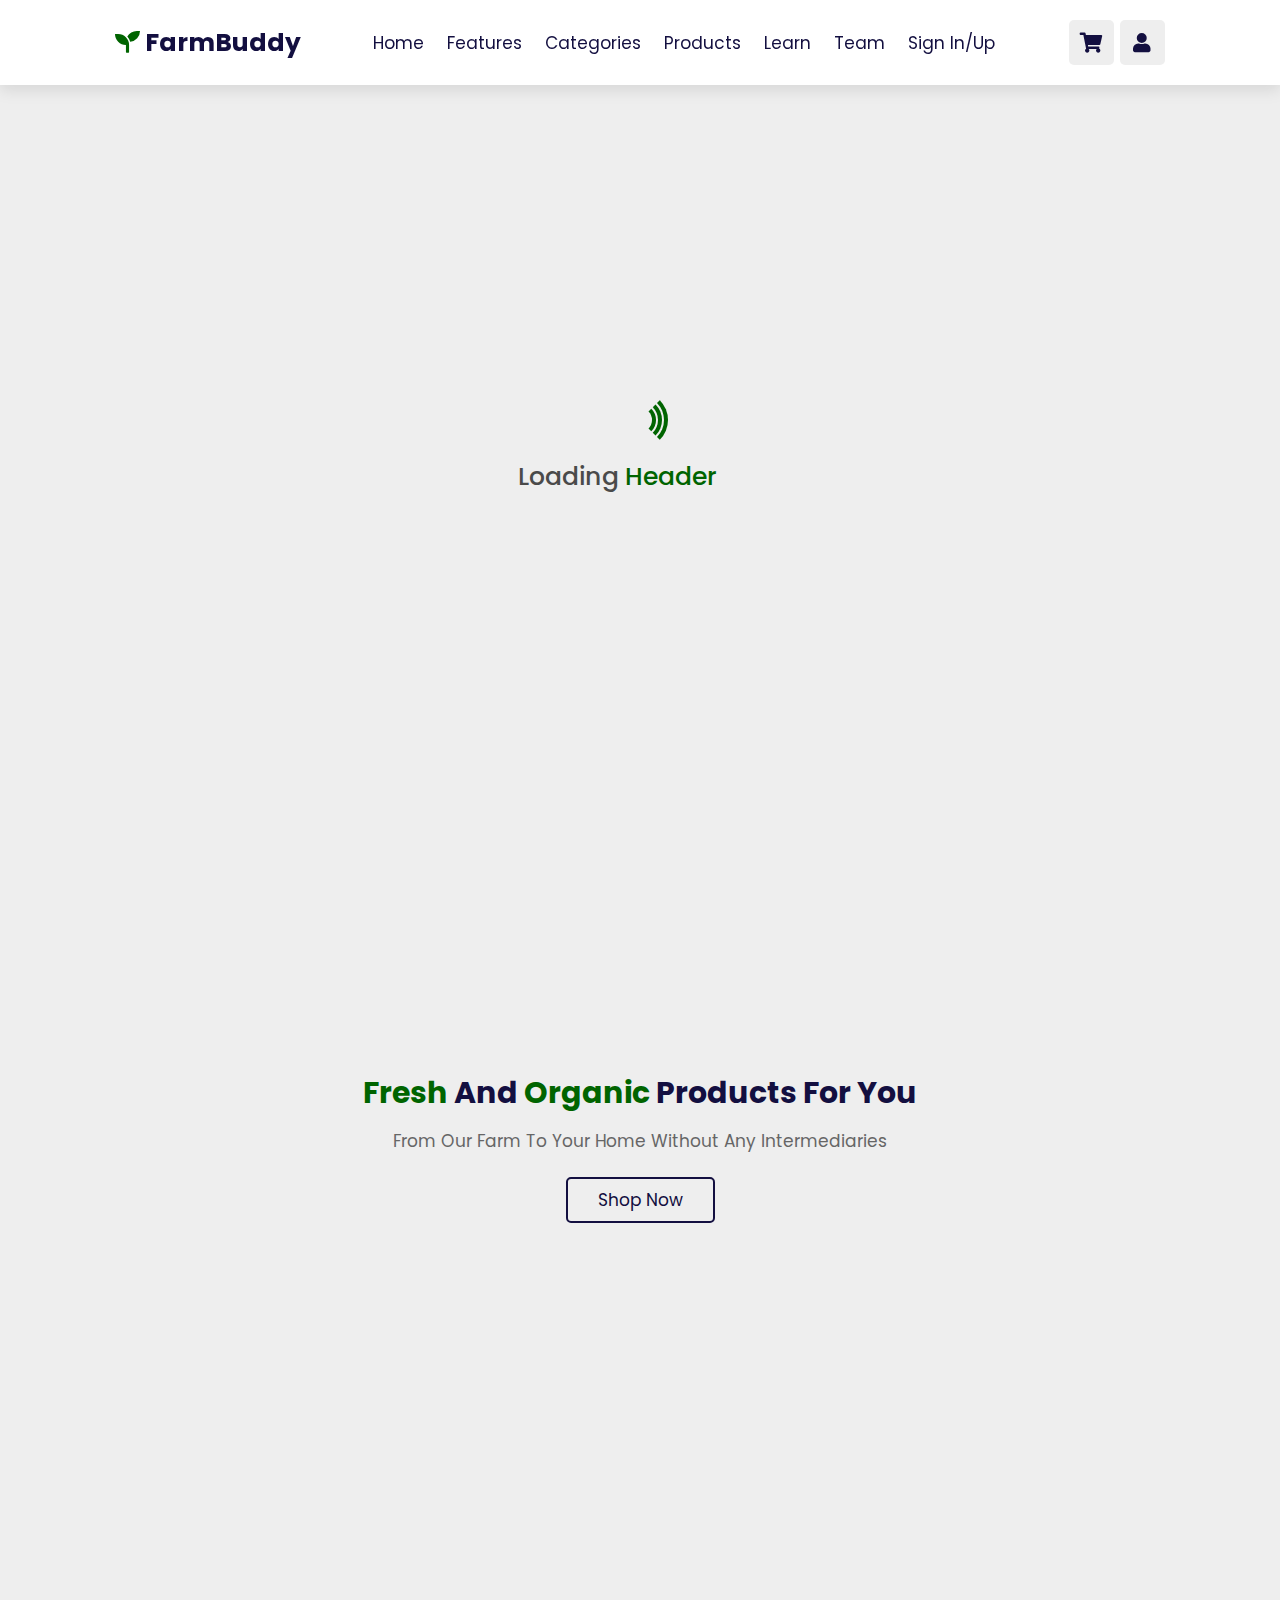
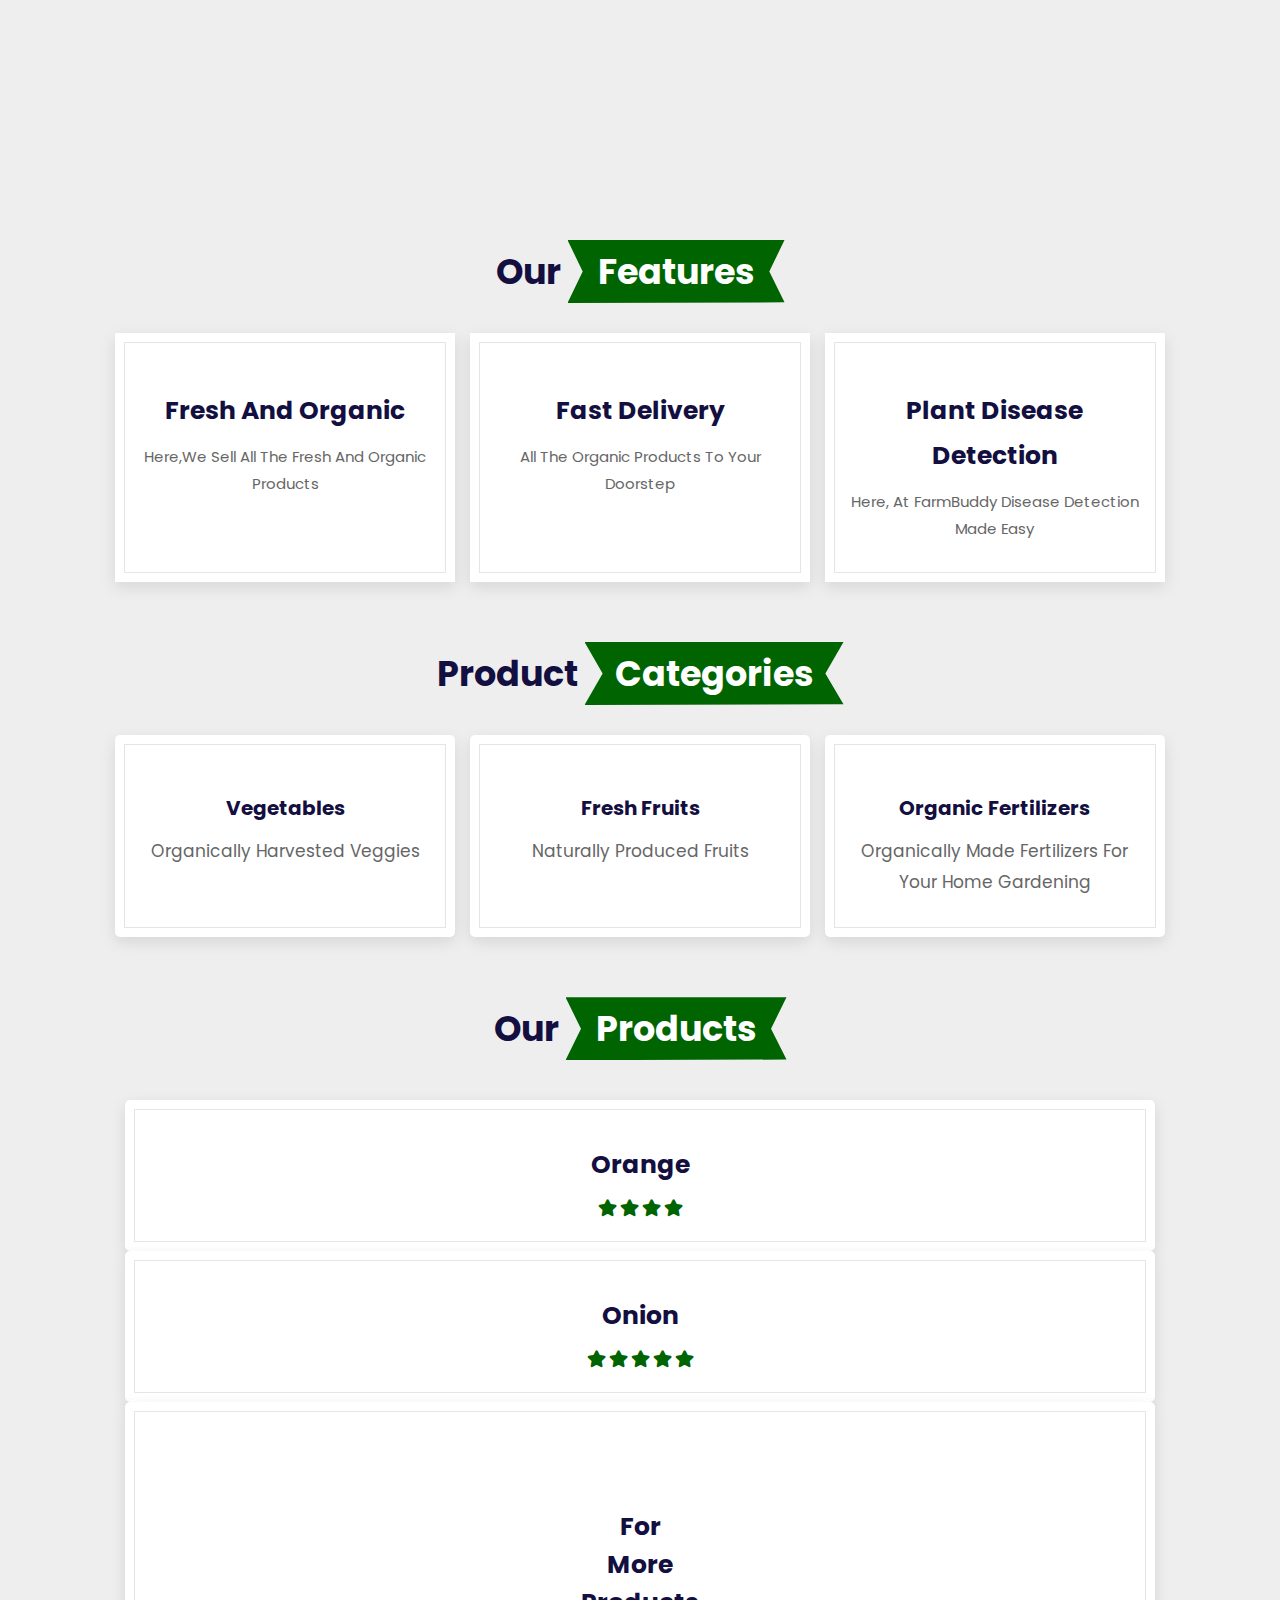
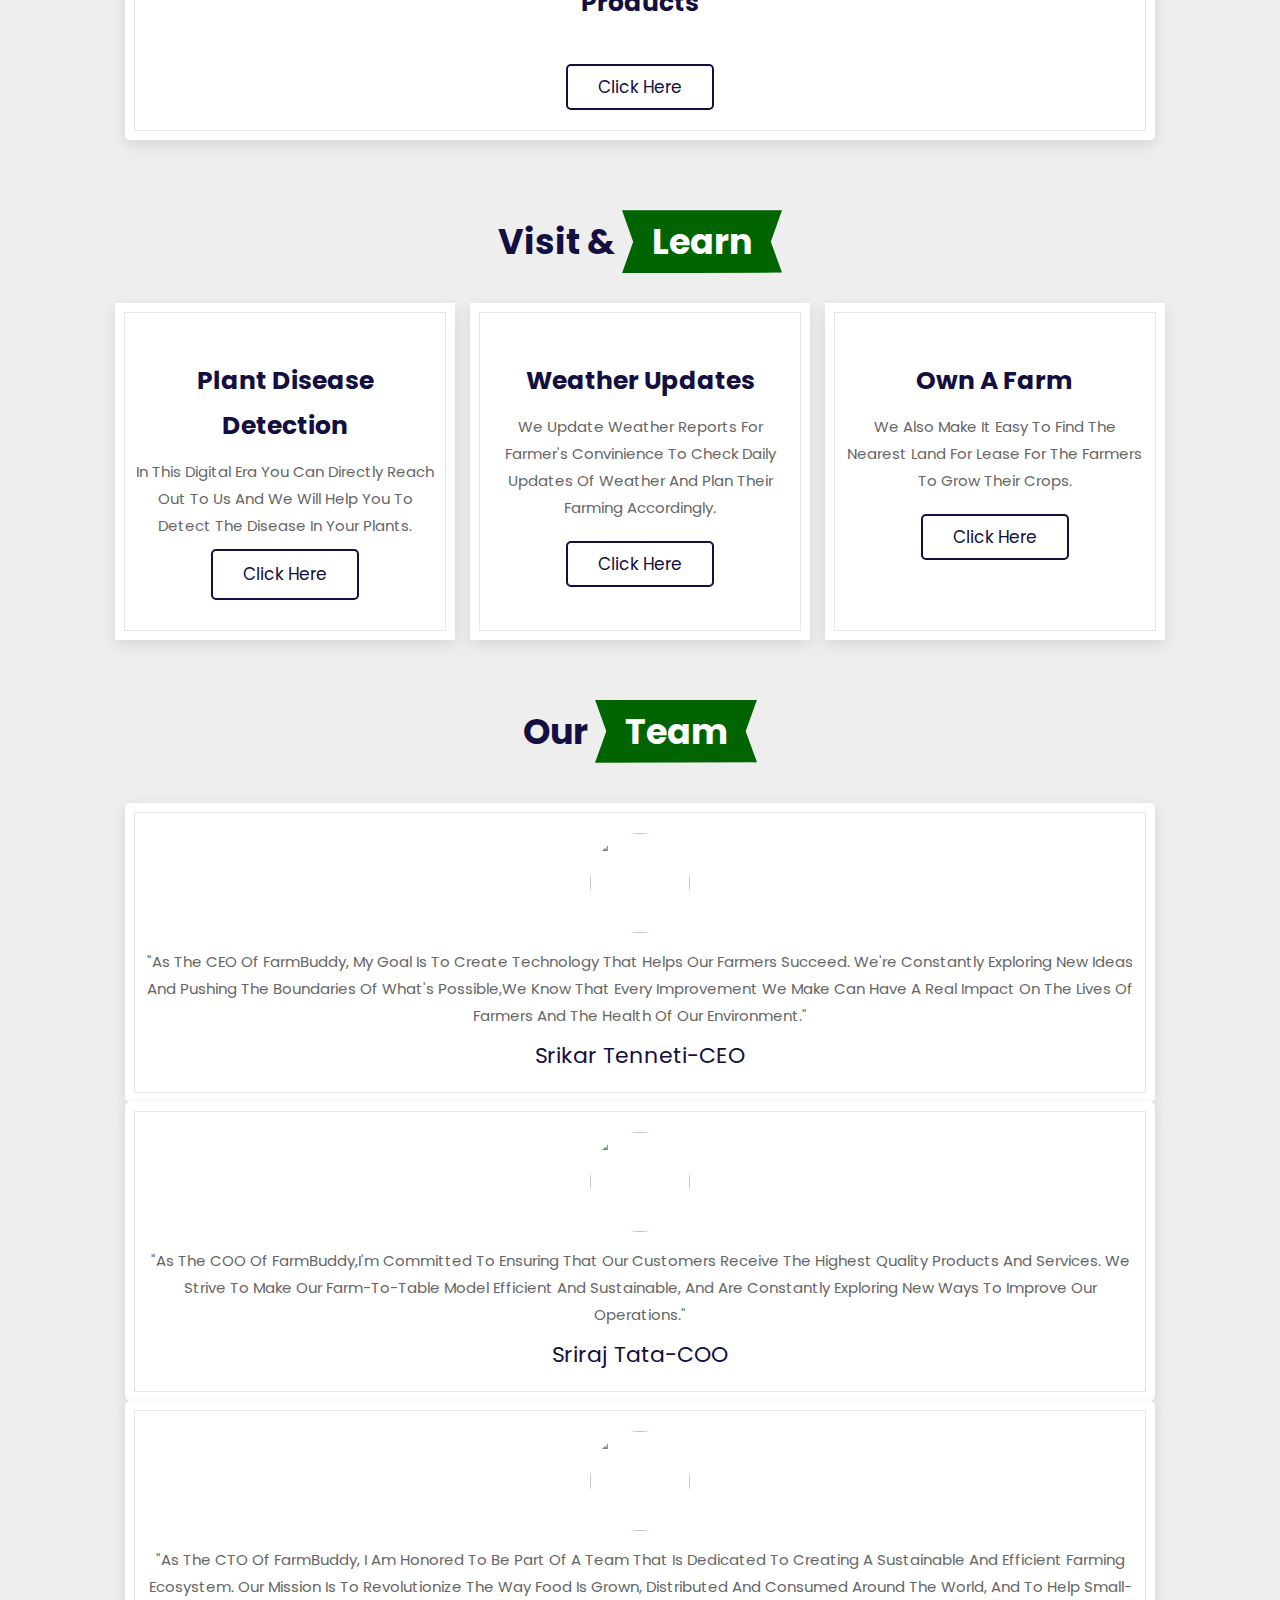
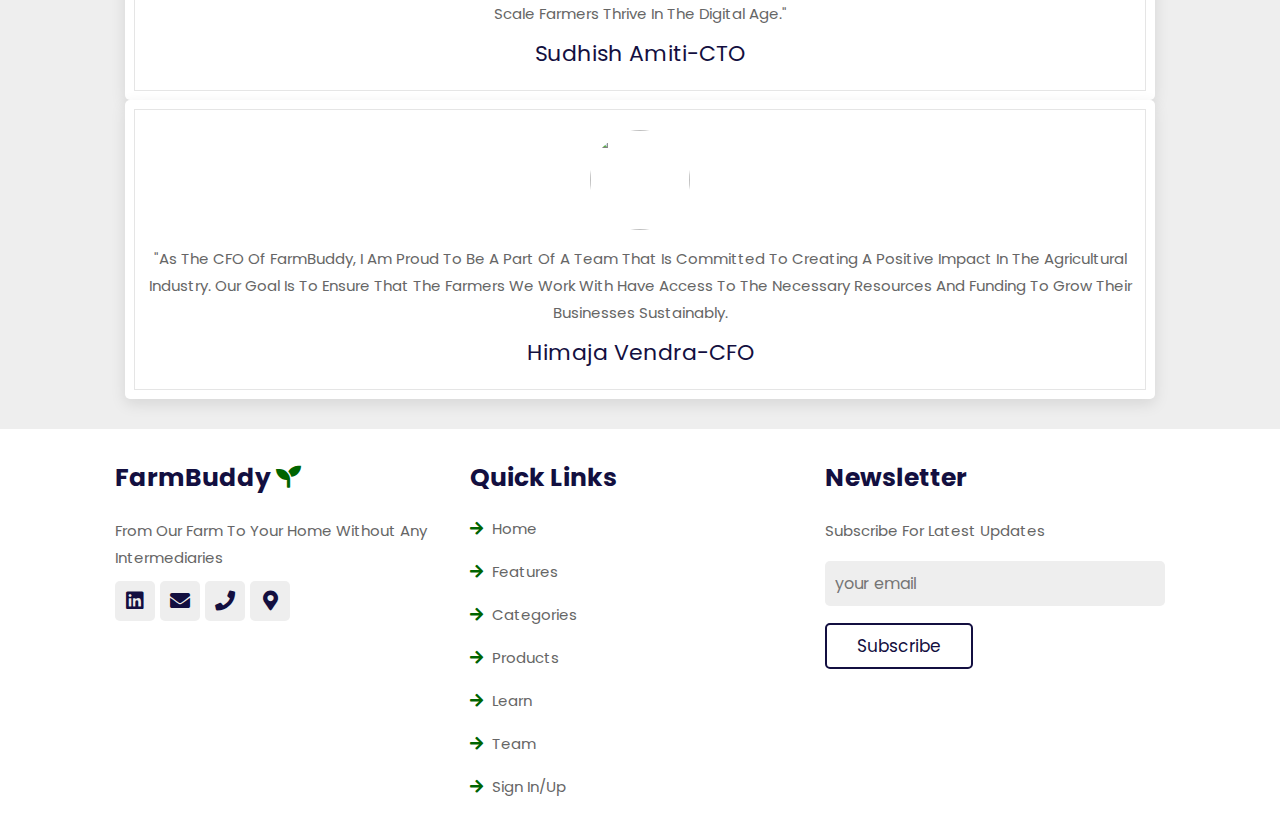
==== index.html @ 51614963 "Done with the folder and some minimal UI changes" ====
<!DOCTYPE html>
<html lang="en">
  <head>
    <meta charset="UTF-8" />
    <meta http-equiv="X-UA-Compatible" content="IE=edge" />
    <meta name="viewport" content="width=device-width, initial-scale=1.0" />
    <title>FarmBuddy</title>

    <link
      rel="stylesheet"
      href="https://unpkg.com/swiper@7/swiper-bundle.min.css"
    />

    <!-- font awesome cdn link  -->
    <link
      rel="stylesheet"
      href="https://cdnjs.cloudflare.com/ajax/libs/font-awesome/5.15.4/css/all.min.css"
    />

    <!-- custom css file link  -->
    <link rel="stylesheet" href="./Styles/style.css" />
  </head>
  <body>
    <!-- header section starts  -->
    <div class="spinnerContainer">
      <div class="spinner"></div>
      <div class="loader">
        <p>loading</p>
        <div class="words">
          <span class="word">header</span>
          <span class="word">images</span>
          <span class="word">products</span>
          <span class="word">features</span>
          <span class="word">categories</span>
        </div>
      </div>
    </div>
    <header class="header">
      <a href="#" class="logo"> <i class="fas fa-seedling"></i> FarmBuddy </a>

      <nav class="navbar">
        <a href="#home">home</a>
        <a href="#features">features</a>
        <a href="#categories">categories</a>
        <a href="#products">products</a>
        <a href="#learn">Learn</a>
        <a href="#about">Team</a>
        <a class="sin" href="./signup.html">Sign in/up</a>
      </nav>

      <div class="icons">
        <div class="fas fa-bars" id="menu-btn"></div>
        <div class="fas fa-search" style="display: none" id="search-btn"></div>
        <div class="fas fa-shopping-cart" id="cart-btn"></div>
        <div class="fas fa-user" id="login-btn"></div>
      </div>
    </header>

    <!-- header section ends -->

    <!-- home section starts  -->
    <div id="lod">
      <section class="home" id="home">
        <div class="content">
          <h3><span>fresh</span> and <span>organic</span> products for you</h3>
          <p>From our Farm to your Home without any intermediaries</p>
          <a href="#products" class="btn">shop now</a>
        </div>
      </section>

      <!-- home section ends -->

      <!-- features section starts  -->

      <section class="features" id="features">
        <h1 class="heading">our <span>features</span></h1>

        <div class="box-container">
          <div class="box">
            <img
              src="https://images.unsplash.com/photo-1461354464878-ad92f492a5a0?ixlib=rb-4.0.3&ixid=MnwxMjA3fDB8MHxwaG90by1wYWdlfHx8fGVufDB8fHx8&auto=format&fit=crop&w=1170&q=80"
              alt=""
            />
            <h3>fresh and organic</h3>
            <p>Here,we sell all the fresh and organic products</p>
          </div>

          <div class="box">
            <img
              src="https://images.unsplash.com/photo-1595246140625-573b715d11dc?ixlib=rb-4.0.3&ixid=MnwxMjA3fDB8MHxwaG90by1wYWdlfHx8fGVufDB8fHx8&auto=format&fit=crop&w=1170&q=80"
              alt=""
            />
            <h3>fast delivery</h3>
            <p>All the organic products to your doorstep</p>
          </div>
          <div class="box">
            <img
              src="https://www.ischool.berkeley.edu/sites/default/files/styles/fullscreen/public/sproject_teaser_image/reversed.jpg?itok=ShdqgpJr"
              alt=""
            />
            <h3>Plant Disease Detection</h3>
            <p>here, at farmBuddy disease detection made easy</p>
          </div>
        </div>
      </section>

      <!-- features section ends -->

      <!-- categories section starts  -->

      <section class="categories" id="categories">
        <h1 class="heading">product <span>categories</span></h1>

        <div class="box-container">
          <div class="box">
            <img
              src="https://plus.unsplash.com/premium_photo-1663926032113-cc8eee2268e1?ixlib=rb-4.0.3&ixid=M3wxMjA3fDB8MHxzZWFyY2h8MTN8fG9yZ2FuaWMlMjB2ZWdnaWVzfGVufDB8fDB8fHww&auto=format&fit=crop&w=500&q=60"
              alt=""
            />
            <h3>vegetables</h3>
            <p>organically harvested veggies</p>
          </div>

          <div class="box">
            <img
              src="https://images.unsplash.com/photo-1498579397066-22750a3cb424?ixlib=rb-4.0.3&ixid=M3wxMjA3fDB8MHxzZWFyY2h8OHx8ZnJlc2glMjBmcnVpdHN8ZW58MHx8MHx8fDA%3D&auto=format&fit=crop&w=500&q=60"
              alt=""
            />
            <h3>fresh fruits</h3>
            <p>naturally produced fruits</p>
          </div>

          <div class="box">
            <img
              src="https://images.pexels.com/photos/4207908/pexels-photo-4207908.jpeg?auto=compress&cs=tinysrgb&w=1260&h=750&dpr=1"
              alt=""
            />
            <h3>Organic Fertilizers</h3>
            <p>Organically made Fertilizers for your home gardening</p>
          </div>
        </div>
      </section>

      <!-- categories section ends -->

      <!-- products section starts  -->

      <section class="products" id="products">
        <h1 class="heading">our <span>products</span></h1>

        <div class="swiper product-slider">
          <div class="swiper-wrapper">
            <div class="swiper-slide box">
              <img
                src="https://plus.unsplash.com/premium_photo-1664114727339-a710cdbc5455?ixlib=rb-4.0.3&ixid=M3wxMjA3fDB8MHxzZWFyY2h8MXx8ZmFybXN8ZW58MHx8MHx8fDA%3D&auto=format&fit=crop&w=600&q=60"
                alt=""
              />
              <h3>orange</h3>
              <div class="price"></div>
              <div class="stars">
                <i class="fas fa-star"></i>
                <i class="fas fa-star"></i>
                <i class="fas fa-star"></i>
                <i class="fas fa-star"></i>
              </div>
            </div>

            <div class="swiper-slide box">
              <img
                src="https://images.unsplash.com/photo-1587049633312-d628ae50a8ae?ixlib=rb-4.0.3&ixid=M3wxMjA3fDB8MHxzZWFyY2h8Mnx8b25pb258ZW58MHx8MHx8fDA%3D&auto=format&fit=crop&w=600&q=60"
                alt=""
              />
              <h3>onion</h3>
              <div class="price"></div>
              <div class="stars">
                <i class="fas fa-star"></i>
                <i class="fas fa-star"></i>
                <i class="fas fa-star"></i>
                <i class="fas fa-star"></i>
                <i class="fas fa-star"></i>
              </div>
            </div>

            <div class="swiper-slide box">
              <h3 font-size="20">
                <br />
                <br />for<br />
                more<br /> products
              </h3>
              <br />
              <br />

              <a href="./Cart" class="btn btn-cart-down">click here</a>
            </div>
          </div>
        </div>
      </section>

      <!-- products section ends -->

      <!--learn section starts-->
      <section class="learn" id="learn">
        <h1 class="heading">Visit & <span>Learn</span></h1>

        <div class="box-container">
          <div class="box">
            <img
              src="https://www.ischool.berkeley.edu/sites/default/files/styles/fullscreen/public/sproject_teaser_image/reversed.jpg?itok=ShdqgpJr"
              alt=""
            />
            <h3>Plant Disease Detection</h3>
            <p>
              In this digital era you can directly reach out to us and we will
              help you to detect the disease in your plants.<br />
              <a href="./Plants" class="btn">Click Here</a>
            </p>
          </div>

          <div class="box">
            <img
              src="https://images.unsplash.com/photo-1592210454359-9043f067919b?ixlib=rb-4.0.3&ixid=MnwxMjA3fDB8MHxwaG90by1wYWdlfHx8fGVufDB8fHx8&auto=format&fit=crop&w=1170&q=80"
              alt=""
            />
            <h3>Weather updates</h3>
            <p>
              we update weather reports for farmer's convinience to check daily
              updates of weather and plan their farming accordingly.
            </p>
            <a href="./Weather" class="btn">Click Here</a>
          </div>

          <div class="box">
            <img
              src="https://images.unsplash.com/photo-1515524042669-de726ea3283d?ixlib=rb-4.0.3&ixid=M3wxMjA3fDB8MHxwaG90by1wYWdlfHx8fGVufDB8fHx8fA%3D%3D&auto=format&fit=crop&w=2125&q=80"
              alt=""
            />
            <h3>Own a Farm</h3>
            <p>
              we also make it easy to find the nearest land for lease for the
              farmers to grow their crops.<br />
            </p>
            <a href="./Map" class="btn">Click Here</a>
          </div>
        </div>
      </section>
      <!--learn section ends-->

      <!-- about section starts  -->

      <section class="about" id="about">
        <h1 class="heading">Our <span>Team</span></h1>

        <div class="swiper about-slider">
          <div class="swiper-wrapper">
            <div class="swiper-slide box">
              <img
                src="https://raw.githubusercontent.com/STRIDER1512/FarmBuddy/main/FarmBuddy/images/Srikar%20Tenneti.jpg"
                alt=""
              />
              <p>
                "As the CEO of FarmBuddy, my goal is to create technology that
                helps our farmers succeed. We're constantly exploring new ideas
                and pushing the boundaries of what's possible,we know that every
                improvement we make can have a real impact on the lives of
                farmers and the health of our environment."
              </p>
              <a href="https://www.linkedin.com/in/srikar-tenneti-849522235/"
                >Srikar Tenneti-CEO</a
              >
            </div>

            <div class="swiper-slide box">
              <img
                src="https://raw.githubusercontent.com/STRIDER1512/FarmBuddy/main/FarmBuddy/images/sriraj%20tata.jpeg"
                alt=""
              />
              <p>
                "As the COO of FarmBuddy,I'm committed to ensuring that our
                customers receive the highest quality products and services. We
                strive to make our farm-to-table model efficient and
                sustainable, and are constantly exploring new ways to improve
                our operations."
              </p>
              <a href="https://www.linkedin.com/in/sriraj-tata-0499b7228/"
                >Sriraj Tata-COO</a
              >
            </div>

            <div class="swiper-slide box">
              <img
                src="https://raw.githubusercontent.com/STRIDER1512/FarmBuddy/main/FarmBuddy/images/sudhish.jpg"
                alt=""
              />
              <p>
                "As the CTO of FarmBuddy, I am honored to be part of a team that
                is dedicated to creating a sustainable and efficient farming
                ecosystem. Our mission is to revolutionize the way food is
                grown, distributed and consumed around the world, and to help
                small-scale farmers thrive in the digital age."
              </p>
              <a href="https://www.linkedin.com/in/sudhish-amiti-491805224/"
                >Sudhish Amiti-CTO</a
              >
            </div>

            <div class="swiper-slide box">
              <img
                src="https://raw.githubusercontent.com/STRIDER1512/FarmBuddy/main/FarmBuddy/images/himaja.jpg"
                alt=""
              />
              <p>
                "As the CFO of FarmBuddy, I am proud to be a part of a team that
                is committed to creating a positive impact in the agricultural
                industry. Our goal is to ensure that the farmers we work with
                have access to the necessary resources and funding to grow their
                businesses sustainably.
              </p>
              <a href="https://www.linkedin.com/in/himaja-vendra-48581324b/"
                >Himaja Vendra-CFO</a
              >
            </div>
          </div>
        </div>
      </section>

      <!-- about section ends -->

      <!-- footer section starts  -->

      <section class="footer">
        <div class="box-container">
          <div class="box">
            <h3>FarmBuddy <i class="fas fa-seedling"></i></h3>
            <p>From our farm to your home without any intermediaries</p>
            <div class="share">
              <a
                href="https://github.com/STRIDER1512/FarmBuddy"
                class="fab fab fa-linkedin"
              ></a>
              <a
                href="mailto: farmbuddy2023@gmail.com"
                class="fas fa-envelope"
              ></a>
              <a href="#" class="fas fa-phone"></a>
              <a
                href="https://goo.gl/maps/ohjevE4orfM8WPbJ6"
                class="fas fa-map-marker-alt"
              ></a>
              <div>
                <iframe
                  src="https://www.google.com/maps/embed?pb=!1m18!1m12!1m3!1d1896.16918784813!2d83.41972423862734!3d18.102158695728058!2m3!1f0!2f0!3f0!3m2!1i1024!2i768!4f13.1!3m3!1m2!1s0x3a3be54aa8834377%3A0xc844be10c2ca754c!2sOm%20Shakti%20Towers!5e0!3m2!1sen!2sin!4v1681492065885!5m2!1sen!2sin"
                  width="300"
                  height="150"
                  style="border: 0"
                  allowfullscreen=""
                  loading="lazy"
                  referrerpolicy="no-referrer-when-downgrade"
                ></iframe>
              </div>
            </div>
          </div>

          <div class="box">
            <h3>quick links</h3>
            <a href="#home" class="links">
              <i class="fas fa-arrow-right"></i> home
            </a>
            <a href="#features" class="links">
              <i class="fas fa-arrow-right"></i> features
            </a>
            <a href="#categories" class="links">
              <i class="fas fa-arrow-right"></i> categories
            </a>
            <a href="./Cart" class="links">
              <i class="fas fa-arrow-right"></i> products
            </a>
            <a href="#learn" class="links">
              <i class="fas fa-arrow-right"></i> Learn
            </a>
            <a href="#about" class="links">
              <i class="fas fa-arrow-right"></i> Team
            </a>
            <a href="./Sign-up" class="links sig">
              <i class="fas fa-arrow-right"></i> Sign in/up
            </a>
          </div>

          <div class="box">
            <h3>newsletter</h3>
            <p>subscribe for latest updates</p>
            <input type="email" placeholder="your email" class="email ema" />
            <input type="submit" value="subscribe" class="btn sub" />
            <img src="https://images.unsplash.com/photo-1525011268546-bf3f9b007f6a?ixlib=rb-4.0.3&ixid=M3wxMjA3fDB8MHxzZWFyY2h8Mnx8cmlnaHQlMjBtYXJrfGVufDB8fDB8fHww&auto=format&fit=crop&w=500&q=60" class="payment-img" alt="" />
          </div>
        </div>
      </section>
    </div>
    <iframe
      width="560"
      height="315"
      style="display: none"
      src="https://www.youtube.com/embed/hdI2bqOjy3c"
      title="YouTube video player"
      frameborder="0"
      allow="accelerometer; autoplay; clipboard-write; encrypted-media; gyroscope; picture-in-picture; web-share"
      allowfullscreen
    ></iframe>
    <iframe
      width="560"
      height="315"
      style="display: none"
      src="https://www.youtube.com/embed/hdI2bqOjy3c"
      title="YouTube video player"
      frameborder="0"
      allow="accelerometer; autoplay; clipboard-write; encrypted-media; gyroscope; picture-in-picture; web-share"
      allowfullscreen
    ></iframe>
    <!-- <iframe width="560" height="315" style="display: none;" src="https://www.youtube.com/embed/hdI2bqOjy3c" title="YouTube video player" frameborder="0" allow="accelerometer; autoplay; clipboard-write; encrypted-media; gyroscope; picture-in-picture; web-share" allowfullscreen></iframe>
  <iframe width="560" height="315" style="display: none;" src="https://www.youtube.com/embed/hdI2bqOjy3c" title="YouTube video player" frameborder="0" allow="accelerometer; autoplay; clipboard-write; encrypted-media; gyroscope; picture-in-picture; web-share" allowfullscreen></iframe>
  <iframe width="560" height="315" style="display: none;" src="https://www.youtube.com/embed/hdI2bqOjy3c" title="YouTube video player" frameborder="0" allow="accelerometer; autoplay; clipboard-write; encrypted-media; gyroscope; picture-in-picture; web-share" allowfullscreen></iframe> -->

    <!-- footer section ends -->

    <script src="https://unpkg.com/swiper@7/swiper-bundle.min.js"></script>

    <script type="module">
      import { initializeApp } from "https://www.gstatic.com/firebasejs/9.19.1/firebase-app.js";
      import {
        getAuth,
        createUserWithEmailAndPassword,
        signInWithEmailAndPassword,
      } from "https://www.gstatic.com/firebasejs/9.19.1/firebase-auth.js";
      import {
        getDatabase,
        ref,
        get,
        set,
        child,
        update,
        remove,
      } from "https://www.gstatic.com/firebasejs/9.19.1/firebase-database.js";

      const firebaseConfig = {
        apiKey: "AIzaSyAYWp1h1C2AALmc39b6cqwv6GSqlWQrR1c",
        authDomain: "farmbuddy-106.firebaseapp.com",
        databaseURL:
          "https://farmbuddy-106-default-rtdb.asia-southeast1.firebasedatabase.app",
        projectId: "farmbuddy-106",
        storageBucket: "farmbuddy-106.appspot.com",
        messagingSenderId: "246405477593",
        appId: "1:246405477593:web:76c615bf7f242294317ac8",
      };
      // Initialize Firebase
      const app = initializeApp(firebaseConfig);
      const db = getDatabase();

      function GetData() {
        const dbref = ref(db);

        get(child(dbref, "people/" + "Name")).then((snapshot) => {
          if (snapshot.exists()) {
            //console.log(snapshot.val().status);
            //console.log(snapshot.val().Name);
            if (snapshot.val().status === "true") {
              document.querySelector(".sin").style.display = "none";
              document.querySelector("#login-btn").style.display = "visible";
              document
                .querySelector(".btn-cart-down")
                .addEventListener("click", () => {
                  window.location.href = "./Cart/index.html";
                });
            } else {
              document.querySelector("#login-btn").style.display = "none";

              document
                .querySelector("#cart-btn")
                .addEventListener("click", () => {
                  window.location.href = "./Sign-up/index.html";
                });
              document
                .querySelector(".btn-cart-down")
                .addEventListener("click", () => {
                  window.location.href = "./Sign-up/index.html";
                });
            }
          } else {
            alert("error");
          }
        });
      }

      GetData();
      // Get the cart button element
      var cartBtn = document.getElementById("cart-btn");

      // Add click event listener
      cartBtn.addEventListener("click", function () {
        // Redirect to the sample page URL
        window.location.href = "./Cart/index.html";
      });

      const profile = document.getElementById("login-btn");
      profile.addEventListener("click", function () {
        window.location.href = "./Profile/index.html";
      });
    </script>

    <!-- custom js file link  -->
    <script src="./Scripts/script.js"></script>
    <script src="https://www.gstatic.com/dialogflow-console/fast/messenger/bootstrap.js?v=1%22%3E"></script>
    <df-messenger
      intent="WELCOME"
      chat-title="FarmBuddy"
      agent-id="e1f83922-37a6-488b-9c06-b8cc656319b3"
      language-code="en"
    ></df-messenger>
  </body>
</html>
---- Styles/style.css ----
@import url('https://fonts.googleapis.com/css2?family=Poppins:wght@100;300;400;500;600&display=swap');

:root{
    --green:#006400;
    --black:#130f40;
    --light-color:#666;
    --box-shadow:0 .5rem 1.5rem rgba(0,0,0,.1);
    --border:.2rem solid rgba(0,0,0,.1);
    --outline:.1rem solid rgba(0,0,0,.1);
    --outline-hover:.2rem solid var(--black);
}

*{
    font-family: 'Poppins', sans-serif;
    margin:0; padding:0;
    box-sizing: border-box;
    outline: none; border:none;
    text-decoration: none;
    text-transform: capitalize;
    transition: all .2s linear;
}

html{
    font-size: 62.5%;
    overflow-x: hidden;
    scroll-behavior: smooth;
    scroll-padding-top: 7rem;
}

body{
    background:#eee;
}

section{
    padding:2rem 9%;
}

.heading{
    text-align: center;
    padding:2rem 0;
    padding-bottom: 3rem;
    font-size: 3.5rem;
    color:var(--black);
}

.heading span{
    background: var(--green);
    color:#fff;
    display: inline-block;
    padding:.5rem 3rem;
    clip-path: polygon(100% 0, 93% 50%, 100% 99%, 0% 100%, 7% 50%, 0% 0%);
}

.btn{
    margin-top: 1rem;
    display: inline-block;
    padding:.8rem 3rem;
    font-size: 1.7rem;
    border-radius: .5rem;
    border:.2rem solid var(--black);
    color:var(--black);
    cursor: pointer;
    background: none;
}

.btn:hover{
    background: var(--green);
    color:#fff;
}

.header{
    position: fixed;
    top:0; left:0; right: 0;
    z-index: 1000;
    display: flex;
    align-items: center;
    justify-content: space-between;
    padding:2rem 9%;
    background: #fff;
    box-shadow: var(--box-shadow);
}

.header .logo{
    font-size: 2.5rem;
    font-weight: bolder;
    color:var(--black);
}

.header .logo i{
    color:var(--green);
}

.header .navbar a{
    font-size: 1.7rem;
    margin:0 1rem;
    color:var(--black);
}

.header .navbar a:hover{
    color:var(--green);
}

.header .icons div{
    height: 4.5rem;
    width: 4.5rem;
    line-height: 4.5rem;
    border-radius: .5rem;
    background: #eee;
    color:var(--black);
    font-size: 2rem;
    margin-left: .3rem;
    cursor: pointer;
    text-align: center;
}

.header .icons div:hover{
    background: var(--green);
    color:#fff;
}

#menu-btn{
    display: none;
}

.header .search-form{
    position: absolute;
    top:110%; right:-110%;
    width: 50rem;
    height:5rem;
    background: #fff;
    border-radius: .5rem;
    overflow: hidden;
    display: flex;
    align-items: center;
    box-shadow: var(--box-shadow);
}

.header .search-form.active{
    right:2rem;
    transition: .4s linear;
}

.header .search-form input{
    height:100%;
    width:100%;
    background: none;
    text-transform: none;
    font-size: 1.6rem;
    color:var(--black);
    padding:0 1.5rem;
}

.header .search-form label{
    font-size: 2.2rem;
    padding-right: 1.5rem;
    color:var(--black);
    cursor: pointer;
}

.header .search-form label:hover{
    color:var(--green);
}

.header .shopping-cart{
    position: absolute;
    top:110%; right:-110%;
    padding:1rem;
    border-radius: .5rem;
    box-shadow: var(--box-shadow);
    width:35rem;
    background: #fff;
}

.header .shopping-cart.active{
    right:2rem;
    transition: .4s linear;
}

.header .shopping-cart .box{
    display: flex;
    align-items: center;
    gap:1rem;
    position: relative;
    margin:1rem 0;
}

.header .shopping-cart .box img{
    height:10rem;
}

.header .shopping-cart .box .fa-trash{
    font-size: 2rem;
    position: absolute;
    top:50%; right:2rem;
    cursor: pointer;
    color:var(--light-color);
    transform: translateY(-50%);
}

.header .shopping-cart .box .fa-trash:hover{
    color:var(--green);
}

.header .shopping-cart .box .content h3{
    color:var(--black);
    font-size: 1.7rem;
    padding-bottom: 1rem;
}

.header .shopping-cart .box .content span{
    color:var(--light-color);
    font-size: 1.6rem;
}

.header .shopping-cart .box .content .quantity{
    padding-left: 1rem;
}

.header .shopping-cart .total{
    font-size: 2.5rem;
    padding:1rem 0;
    text-align: center;
    color:var(--black);
}

.header .shopping-cart .btn{
    display: block;
    text-align: center;
    margin:1rem;
}


.home{
    display: flex;
    align-items: start;
    justify-content: center;
    background: url(https://images.unsplash.com/photo-1610576375407-23f9a9455daa?ixlib=rb-4.0.3&ixid=MnwxMjA3fDB8MHxwaG90by1wYWdlfHx8fGVufDB8fHx8&auto=format&fit=crop&w=1171&q=80) no-repeat;
    background-position: center;
    background-size: cover;
    padding-top: 17rem;
    padding-bottom: 10rem;
    height: 100vh;
}

.home .content{
    text-align: center;
    width:60rem;
}

.home .content h3{
    color:var(--black);
    font-size: 3rem;
}

.home .content h3 span{
    color:var(--green);
}

.home .content p{
    color:var(--light-color);
    font-size: 1.7rem;
    padding:1rem 0;
    line-height: 1.8;
}

.features .box-container{
    display: grid;
    grid-template-columns: repeat(auto-fit, minmax(30rem, 1fr));
    gap:1.5rem;
}

.features .box-container .box{
    padding:3rem 2rem;
    background: #fff;
    outline: var(--outline);
    outline-offset: -1rem;
    text-align: center;
    box-shadow: var(--box-shadow);
}

.features .box-container .box:hover{
    outline: var(--outline-hover);
    outline-offset: 0rem;
}

.features .box-container .box img{
    margin:1rem 0;
    height: 15rem;
}

.features .box-container .box h3{
    font-size: 2.5rem;
    line-height: 1.8;
    color:var(--black);
}

.features .box-container .box p{
    font-size: 1.5rem;
    line-height: 1.8;
    color:var(--light-color);
    padding:1rem 0;
}

.products .product-slider{
    padding:1rem;
}

.products .product-slider:first-child{
    margin-bottom: 2rem;
}

.products .product-slider .box{
    background: #fff;
    border-radius: .5rem;
    text-align: center;
    padding:3rem 2rem;
    outline-offset: -1rem;
    outline: var(--outline);
    box-shadow: var(--box-shadow);
    transition: .2s linear;
}

.products .product-slider .box:hover{
    outline-offset: 0rem;
    outline: var(--outline-hover);
}

.products .product-slider .box img{
    height:20rem;
}

.products .product-slider .box h3{
    font-size: 2.5rem;
    color:var(--black);
}

.products .product-slider .box .price{
    font-size: 2rem;
    color:var(--light-color);
    padding:.5rem 0;
}

.products .product-slider .box .stars i{
    font-size: 1.7rem;
    color:var(--green);
    padding:.5rem 0;
}

.categories .box-container{
    display: grid;
    grid-template-columns: repeat(auto-fit, minmax(26rem, 1fr));
    gap:1.5rem;
}

.categories .box-container .box{
    padding:3rem 2rem;
    border-radius: .5rem;
    background:#fff;
    box-shadow: var(--box-shadow);
    outline:var(--outline);
    outline-offset: -1rem;
    text-align: center;
}

.categories .box-container .box:hover{
    outline:var(--outline-hover);
    outline-offset: 0rem;
}

.categories .box-container .box img{
    margin:1rem 0;
    height:15rem;
}

.categories .box-container .box h3{
   font-size: 2rem;
   color:var(--black);
   line-height: 1.8;
}

.categories .box-container .box p{
    font-size: 1.7rem;
    color:var(--light-color);
    line-height: 1.8;
    padding:1rem 0;
}

.learn .box-container{
    display: grid;
    grid-template-columns: repeat(auto-fit, minmax(30rem, 1fr));
    gap:1.5rem;
}

.learn .box-container .box{
    padding:3rem 2rem;
    background: #fff;
    outline: var(--outline);
    outline-offset: -1rem;
    text-align: center;
    box-shadow: var(--box-shadow);
}

.learn .box-container .box:hover{
    outline: var(--outline-hover);
    outline-offset: 0rem;
}

.learn .box-container .box img{
    margin:1rem 0;
    height: 15rem;
}

.learn .box-container .box h3{
    font-size: 2.5rem;
    line-height: 1.8;
    color:var(--black);
}

.learn .box-container .box p{
    font-size: 1.5rem;
    line-height: 1.8;
    color:var(--light-color);
    padding:1rem 0;
}



.about .about-slider{
    padding:1rem;
}

.about .about-slider .box{
    background: #fff;
    border-radius: .5rem;
    text-align: center;
    padding:3rem 2rem;
    outline-offset: -1rem;
    outline: var(--outline);
    box-shadow: var(--box-shadow);
    transition: .2s linear;
}

.about .about-slider .box:hover{
    outline:var(--outline-hover);
    outline-offset: 0rem;
}

.about .about-slider .box img{
    height:10rem;
    width:10rem;
    border-radius: 50%;
}

.about .about-slider .box p{
    padding:1rem 0;
    line-height: 1.8;
    color:var(--light-color);
    font-size: 1.5rem;
}

.about .about-slider .box a{
    padding-bottom: .5rem;
    color:var(--black);
    font-size: 2.2rem;
}

.about .about-slider .box .stars i{
    color:var(--green);
    font-size: 1.7rem;
}

.blogs .box-container{
    display: grid;
    grid-template-columns: repeat(auto-fit, minmax(30rem, 1fr));
    gap:1.5rem;
}

.blogs .box-container .box{
    overflow: hidden;
    border-radius: .5rem;
    box-shadow: var(--box-shadow);
    background:#fff;
}

.blogs .box-container .box img{
    height:25rem;
    width:100%;
    object-fit: cover;
}

.blogs .box-container .box .content{
    padding:2rem;
}

.blogs .box-container .box .content .icons{
    display: flex;
    align-items: center;
    justify-content: space-between;
    padding-bottom: 1.5rem;
    margin-bottom: 1rem;
    border-bottom: var(--border);
}

.blogs .box-container .box .content .icons a{
    color:var(--light-color);
    font-size: 1.5rem;
}

.blogs .box-container .box .content .icons a:hover{
    color:var(--black);
}

.blogs .box-container .box .content .icons a i{
    color:var(--green);
    padding-right: .5rem;
}

.blogs .box-container .box .content h3{
    line-height: 1.8;
    color:var(--black);
    font-size: 2.2rem;
    padding:.5rem 0;
}

.blogs .box-container .box .content p{
    line-height: 1.8;
    color:var(--light-color);
    font-size: 1.5rem;
    padding:.5rem 0;
}

.footer{
    background: #fff;
}

.footer .box-container{
    display: grid;
    grid-template-columns: repeat(auto-fit, minmax(25rem, 1fr));
    gap:1.5rem;
}

.footer .box-container .box h3{
    font-size: 2.5rem;
    color:var(--black);
    padding:1rem 0;
}

.footer .box-container .box h3 i{
    color:var(--green);
}

.footer .box-container .box .links{
    display: block;
    font-size: 1.5rem;
    color:var(--light-color);
    padding:1rem 0;
}

.footer .box-container .box .links i{
    color:var(--green);
    padding-right: .5rem;
}

.footer .box-container .box .links:hover i{
    padding-right: 2rem;
}


.footer .box-container .box p{
    line-height: 1.8;
    font-size: 1.5rem;
    color:var(--light-color);
    padding:1rem 0;
}

.footer .box-container .box .share a{
    height:4rem;
    width:4rem;
    line-height:4rem;
    border-radius: .5rem;
    font-size: 2rem;
    color:var(--black);
    margin-right: .2rem;
    background: #eee;
    text-align: center;
}

.footer .box-container .box .share a:hover{
    background: var(--green);
    color: #fff;
}

.footer .box-container .box .email{
    width: 100%;
    margin:.7rem 0;
    padding:1rem;
    border-radius: .5rem;
    background: #eee;
    font-size: 1.6rem;
    color:var(--black);
    text-transform: none;
}

.footer .box-container .box .payment-img{
    margin-top: 2rem;
    height: 3rem;
    display: block;
}

.footer .credit{
    text-align: center;
    margin-top: 2rem;
    padding:1rem;
    padding-top: 2.5rem;
    font-size: 2rem;
    color:var(--black);
    border-top: var(--border);
}

.footer .credit span{
    color:var(--green);
}












/* media queries  */

@media (max-width:991px){

    html{
        font-size: 55%;
    }

    .header{
        padding:2rem;
    }

    section{
        padding:2rem;
    }

}

@media (max-width:768px){

    #menu-btn{
        display: inline-block;
    }

    .header .search-form{
        width:90%;
    }

    .header .navbar{
        position: absolute;
        top:110%; right:-110%;
        width:30rem;
        box-shadow: var(--box-shadow);
        border-radius: .5rem;
        background: #fff;
    }

    .header .navbar.active{
        right:2rem;
        transition: .4s linear;
    }

    .header .navbar a{
        font-size: 2rem;
        margin:2rem 2.5rem;
        display: block;
    }

}

@media (max-width:450px){

    html{
        font-size: 50%;
    }

    .heading{
        font-size: 2.5rem;
    }

    .footer{
        text-align: center;
    }

    .footer .box-container .box .payment-img{
        margin: 2rem auto;
    }

}



.spinnerContainer {  display: flex;
    flex-direction: column;  align-items: center;
  }
  .spinner {  width: 56px;
    height: 56px;  display: grid;
    border: 4px solid #0000;  border-radius: 50%;
    border-right-color: #006400;  animation: tri-spinner 1s infinite linear;
  }
  .spinner::before,.spinner::after {
    content: "";  grid-area: 1/1;
    margin: 2px;  border: inherit;
    border-radius: 50%;  animation: tri-spinner 2s infinite;
  }
  .spinner::after {  margin: 8px;
    animation-duration: 3s;}
  @keyframes tri-spinner {
    100% {    transform: rotate(1turn);
    }}
  .loader {
    color: #4a4a4a;  font-family: "Poppins",sans-serif;
    font-weight: 500;  font-size: 25px;
    -webkit-box-sizing: content-box;  box-sizing: content-box;
    height: 40px;  padding: 10px 10px;
    display: -webkit-box;
    display: -ms-flexbox;
    display: flex;  border-radius: 8px;
  }
  .words {  overflow: hidden;
  }
  .word {  display: block;
    height: 100%;  padding-left: 6px;
    color: #006400;  animation: cycle-words 5s infinite;
  }
  @keyframes cycle-words {  10% {
      -webkit-transform: translateY(-105%);    transform: translateY(-105%);
    }
    25% {    -webkit-transform: translateY(-100%);
      transform: translateY(-100%);  }
    35% {
      -webkit-transform: translateY(-205%);    transform: translateY(-205%);
    }
    50% {    -webkit-transform: translateY(-200%);
      transform: translateY(-200%);  }
    60% {
      -webkit-transform: translateY(-305%);    transform: translateY(-305%);
    }
    75% {    -webkit-transform: translateY(-300%);
      transform: translateY(-300%);  }
    85% {
      -webkit-transform: translateY(-405%);    transform: translateY(-405%);
    }
    100% {    -webkit-transform: translateY(-400%);
      transform: translateY(-400%);  }
  }.spinnerContainer{
    height: 100vh;  display: flex;
    justify-content: center;  align-items: center;
  }
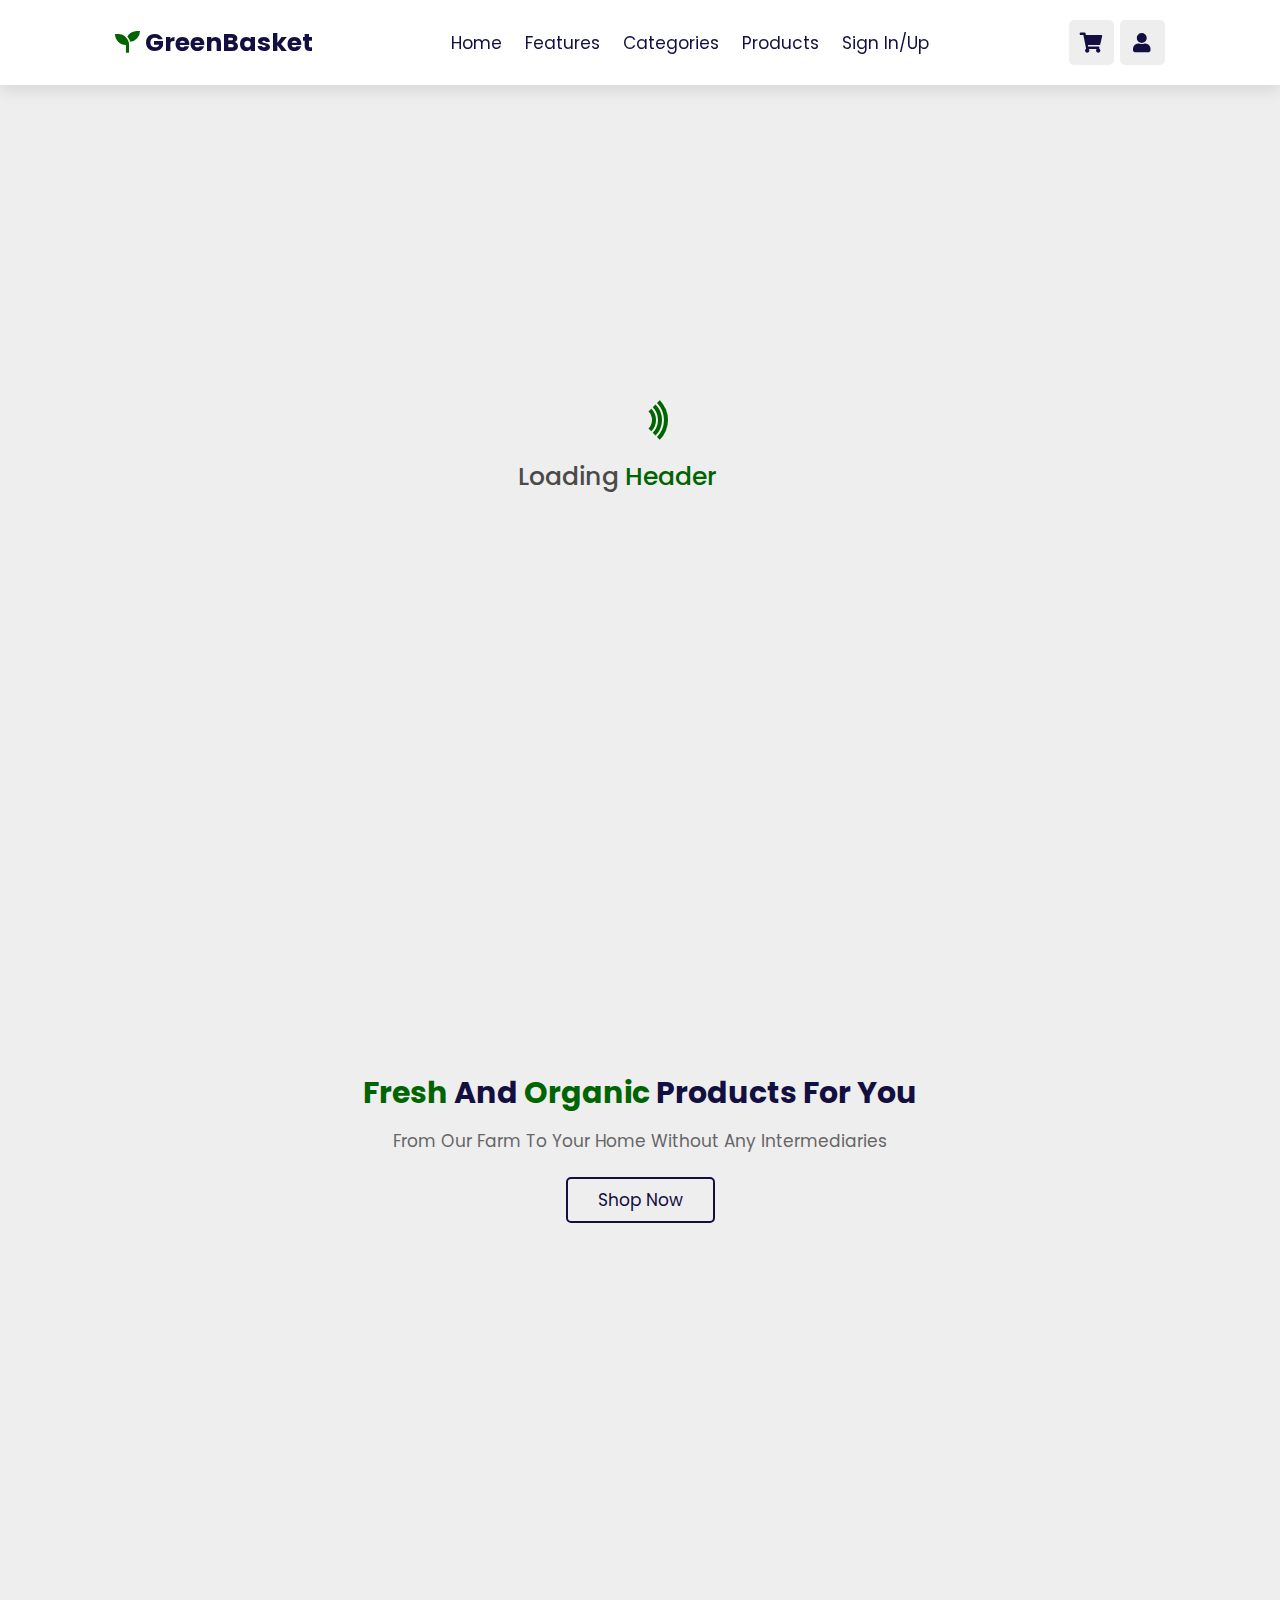
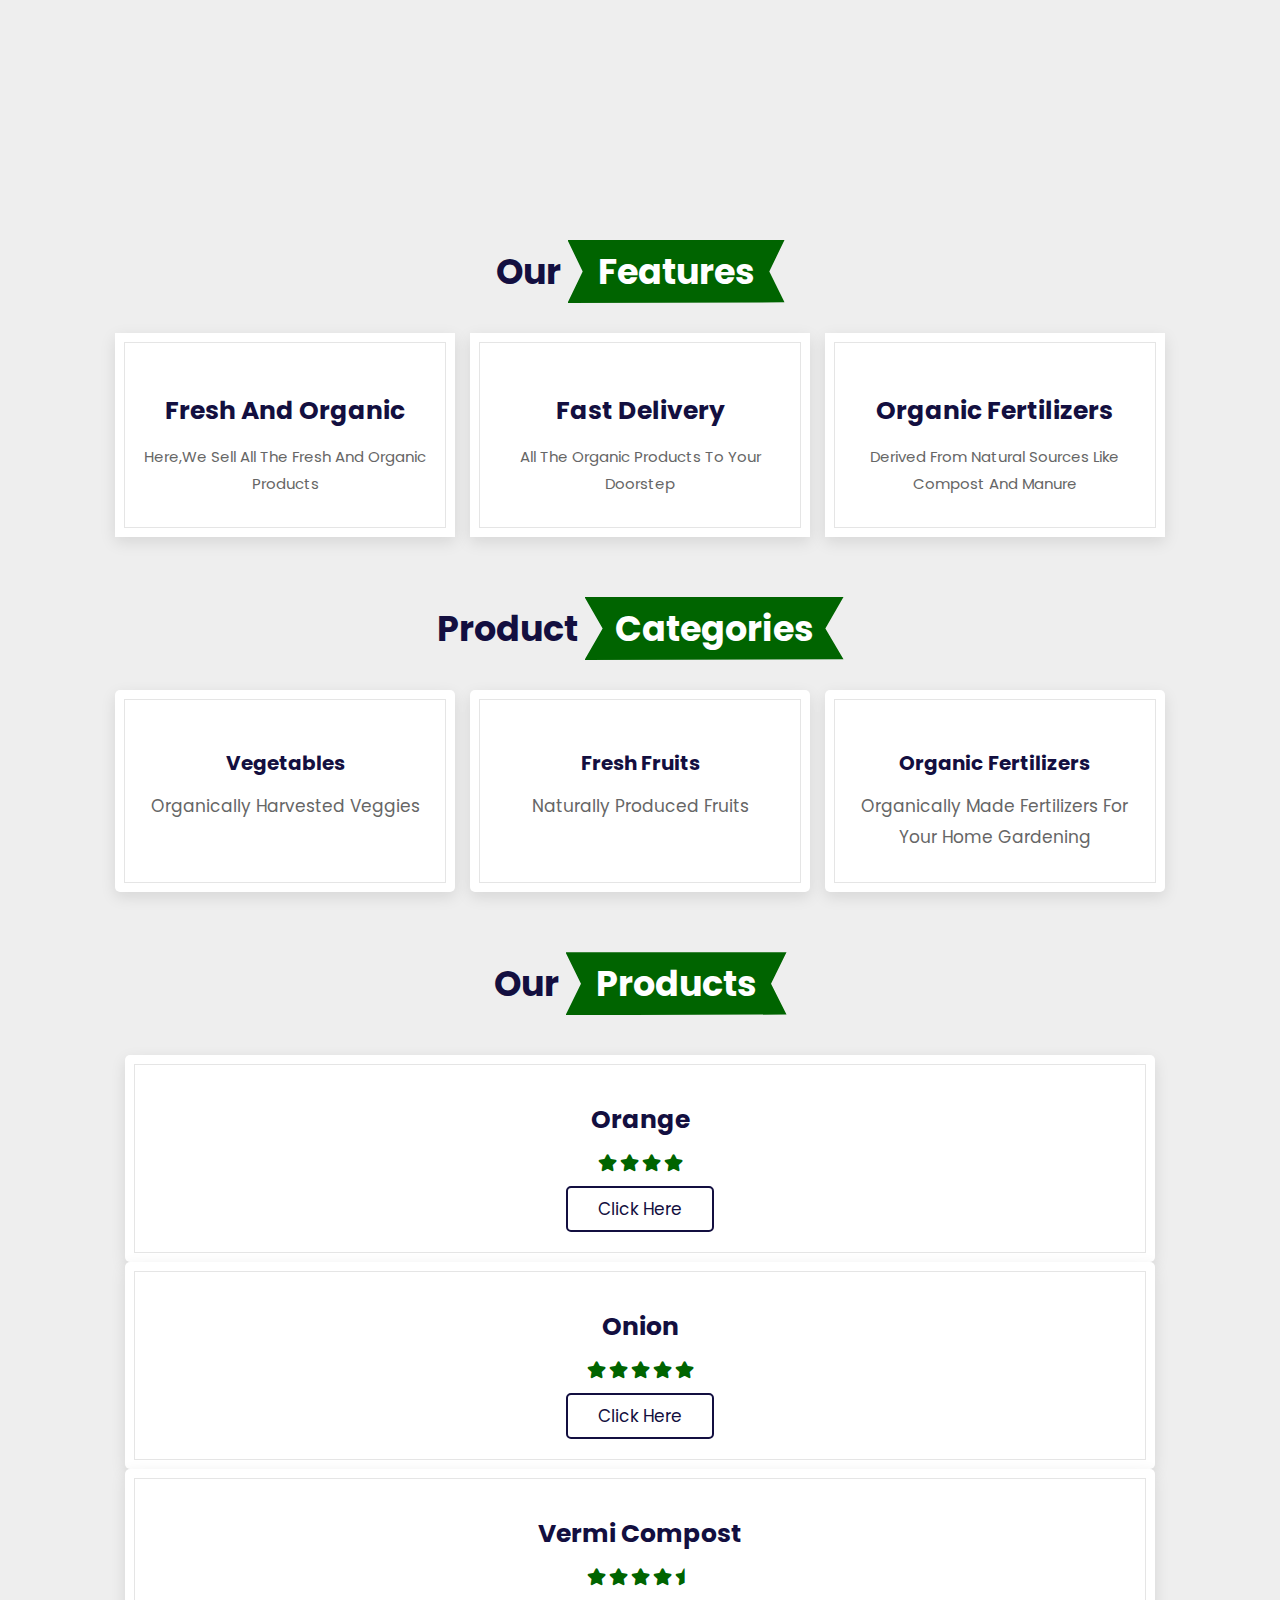
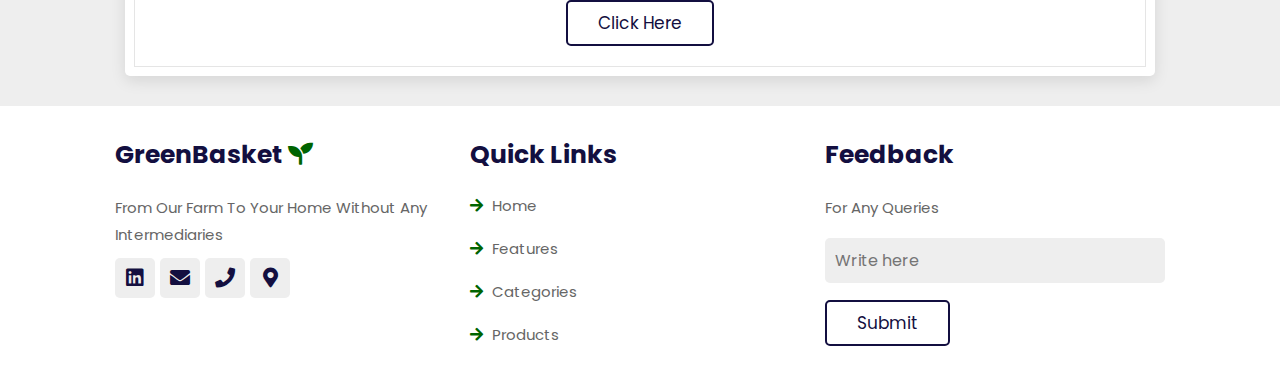
==== commit 37bd246e: "Add readme" ====
--- a/index.html
+++ b/index.html
@@ -4,24 +4,21 @@
     <meta charset="UTF-8" />
     <meta http-equiv="X-UA-Compatible" content="IE=edge" />
     <meta name="viewport" content="width=device-width, initial-scale=1.0" />
-    <title>FarmBuddy</title>
+    <title>GreenBasket</title>
 
     <link
       rel="stylesheet"
       href="https://unpkg.com/swiper@7/swiper-bundle.min.css"
     />
 
-    <!-- font awesome cdn link  -->
     <link
       rel="stylesheet"
       href="https://cdnjs.cloudflare.com/ajax/libs/font-awesome/5.15.4/css/all.min.css"
     />
 
-    <!-- custom css file link  -->
     <link rel="stylesheet" href="./Styles/style.css" />
   </head>
   <body>
-    <!-- header section starts  -->
     <div class="spinnerContainer">
       <div class="spinner"></div>
       <div class="loader">
@@ -36,16 +33,15 @@
       </div>
     </div>
     <header class="header">
-      <a href="#" class="logo"> <i class="fas fa-seedling"></i> FarmBuddy </a>
+      <a href="#" class="logo"> <i class="fas fa-seedling"></i> GreenBasket </a>
 
       <nav class="navbar">
         <a href="#home">home</a>
         <a href="#features">features</a>
         <a href="#categories">categories</a>
         <a href="#products">products</a>
-        <a href="#learn">Learn</a>
-        <a href="#about">Team</a>
-        <a class="sin" href="./signup.html">Sign in/up</a>
+       
+        <a class="sin" href="./Sign-in/Index.html">Sign in/up</a>
       </nav>
 
       <div class="icons">
@@ -56,9 +52,7 @@
       </div>
     </header>
 
-    <!-- header section ends -->
-
-    <!-- home section starts  -->
+    
     <div id="lod">
       <section class="home" id="home">
         <div class="content">
@@ -68,9 +62,7 @@
         </div>
       </section>
 
-      <!-- home section ends -->
-
-      <!-- features section starts  -->
+      
 
       <section class="features" id="features">
         <h1 class="heading">our <span>features</span></h1>
@@ -98,15 +90,13 @@
               src="https://www.ischool.berkeley.edu/sites/default/files/styles/fullscreen/public/sproject_teaser_image/reversed.jpg?itok=ShdqgpJr"
               alt=""
             />
-            <h3>Plant Disease Detection</h3>
-            <p>here, at farmBuddy disease detection made easy</p>
-          </div>
-        </div>
-      </section>
-
-      <!-- features section ends -->
-
-      <!-- categories section starts  -->
+            <h3>Organic Fertilizers</h3>
+            <p>Derived from natural sources like compost and manure</p>
+          </div>
+        </div>
+      </section>
+
+    
 
       <section class="categories" id="categories">
         <h1 class="heading">product <span>categories</span></h1>
@@ -141,10 +131,7 @@
         </div>
       </section>
 
-      <!-- categories section ends -->
-
-      <!-- products section starts  -->
-
+     
       <section class="products" id="products">
         <h1 class="heading">our <span>products</span></h1>
 
@@ -163,6 +150,7 @@
                 <i class="fas fa-star"></i>
                 <i class="fas fa-star"></i>
               </div>
+              <a href="./Cart" class="btn btn-cart-down">click here</a>
             </div>
 
             <div class="swiper-slide box">
@@ -178,163 +166,42 @@
                 <i class="fas fa-star"></i>
                 <i class="fas fa-star"></i>
                 <i class="fas fa-star"></i>
+                
               </div>
-            </div>
-
-            <div class="swiper-slide box">
-              <h3 font-size="20">
-                <br />
-                <br />for<br />
-                more<br /> products
-              </h3>
-              <br />
-              <br />
-
               <a href="./Cart" class="btn btn-cart-down">click here</a>
             </div>
-          </div>
-        </div>
-      </section>
-
-      <!-- products section ends -->
-
-      <!--learn section starts-->
-      <section class="learn" id="learn">
-        <h1 class="heading">Visit & <span>Learn</span></h1>
-
-        <div class="box-container">
-          <div class="box">
-            <img
-              src="https://www.ischool.berkeley.edu/sites/default/files/styles/fullscreen/public/sproject_teaser_image/reversed.jpg?itok=ShdqgpJr"
-              alt=""
-            />
-            <h3>Plant Disease Detection</h3>
-            <p>
-              In this digital era you can directly reach out to us and we will
-              help you to detect the disease in your plants.<br />
-              <a href="./Plants" class="btn">Click Here</a>
-            </p>
-          </div>
-
-          <div class="box">
-            <img
-              src="https://images.unsplash.com/photo-1592210454359-9043f067919b?ixlib=rb-4.0.3&ixid=MnwxMjA3fDB8MHxwaG90by1wYWdlfHx8fGVufDB8fHx8&auto=format&fit=crop&w=1170&q=80"
-              alt=""
-            />
-            <h3>Weather updates</h3>
-            <p>
-              we update weather reports for farmer's convinience to check daily
-              updates of weather and plan their farming accordingly.
-            </p>
-            <a href="./Weather" class="btn">Click Here</a>
-          </div>
-
-          <div class="box">
-            <img
-              src="https://images.unsplash.com/photo-1515524042669-de726ea3283d?ixlib=rb-4.0.3&ixid=M3wxMjA3fDB8MHxwaG90by1wYWdlfHx8fGVufDB8fHx8fA%3D%3D&auto=format&fit=crop&w=2125&q=80"
-              alt=""
-            />
-            <h3>Own a Farm</h3>
-            <p>
-              we also make it easy to find the nearest land for lease for the
-              farmers to grow their crops.<br />
-            </p>
-            <a href="./Map" class="btn">Click Here</a>
-          </div>
-        </div>
-      </section>
-      <!--learn section ends-->
-
-      <!-- about section starts  -->
-
-      <section class="about" id="about">
-        <h1 class="heading">Our <span>Team</span></h1>
-
-        <div class="swiper about-slider">
-          <div class="swiper-wrapper">
+
             <div class="swiper-slide box">
               <img
-                src="https://raw.githubusercontent.com/STRIDER1512/FarmBuddy/main/FarmBuddy/images/Srikar%20Tenneti.jpg"
+                src="https://m.media-amazon.com/images/I/61topuDsquL._SL1280_.jpg"
                 alt=""
               />
-              <p>
-                "As the CEO of FarmBuddy, my goal is to create technology that
-                helps our farmers succeed. We're constantly exploring new ideas
-                and pushing the boundaries of what's possible,we know that every
-                improvement we make can have a real impact on the lives of
-                farmers and the health of our environment."
-              </p>
-              <a href="https://www.linkedin.com/in/srikar-tenneti-849522235/"
-                >Srikar Tenneti-CEO</a
-              >
+              <h3>Vermi Compost</h3>
+              <div class="price"></div>
+              <div class="stars">
+                <i class="fas fa-star"></i>
+                <i class="fas fa-star"></i>
+                <i class="fas fa-star"></i>
+                <i class="fas fa-star"></i>
+                <i class="fas fa-star-half"></i>
+                
+              </div>
+              <a href="./Cart" class="btn btn-cart-down">click here</a>
             </div>
-
-            <div class="swiper-slide box">
-              <img
-                src="https://raw.githubusercontent.com/STRIDER1512/FarmBuddy/main/FarmBuddy/images/sriraj%20tata.jpeg"
-                alt=""
-              />
-              <p>
-                "As the COO of FarmBuddy,I'm committed to ensuring that our
-                customers receive the highest quality products and services. We
-                strive to make our farm-to-table model efficient and
-                sustainable, and are constantly exploring new ways to improve
-                our operations."
-              </p>
-              <a href="https://www.linkedin.com/in/sriraj-tata-0499b7228/"
-                >Sriraj Tata-COO</a
-              >
-            </div>
-
-            <div class="swiper-slide box">
-              <img
-                src="https://raw.githubusercontent.com/STRIDER1512/FarmBuddy/main/FarmBuddy/images/sudhish.jpg"
-                alt=""
-              />
-              <p>
-                "As the CTO of FarmBuddy, I am honored to be part of a team that
-                is dedicated to creating a sustainable and efficient farming
-                ecosystem. Our mission is to revolutionize the way food is
-                grown, distributed and consumed around the world, and to help
-                small-scale farmers thrive in the digital age."
-              </p>
-              <a href="https://www.linkedin.com/in/sudhish-amiti-491805224/"
-                >Sudhish Amiti-CTO</a
-              >
-            </div>
-
-            <div class="swiper-slide box">
-              <img
-                src="https://raw.githubusercontent.com/STRIDER1512/FarmBuddy/main/FarmBuddy/images/himaja.jpg"
-                alt=""
-              />
-              <p>
-                "As the CFO of FarmBuddy, I am proud to be a part of a team that
-                is committed to creating a positive impact in the agricultural
-                industry. Our goal is to ensure that the farmers we work with
-                have access to the necessary resources and funding to grow their
-                businesses sustainably.
-              </p>
-              <a href="https://www.linkedin.com/in/himaja-vendra-48581324b/"
-                >Himaja Vendra-CFO</a
-              >
-            </div>
-          </div>
-        </div>
-      </section>
-
-      <!-- about section ends -->
-
-      <!-- footer section starts  -->
+          </div>
+        </div>
+      </section>
+
+    
 
       <section class="footer">
         <div class="box-container">
           <div class="box">
-            <h3>FarmBuddy <i class="fas fa-seedling"></i></h3>
+            <h3>GreenBasket <i class="fas fa-seedling"></i></h3>
             <p>From our farm to your home without any intermediaries</p>
             <div class="share">
               <a
-                href="https://github.com/STRIDER1512/FarmBuddy"
+                href="https://github.com"
                 class="fab fab fa-linkedin"
               ></a>
               <a
@@ -343,20 +210,10 @@
               ></a>
               <a href="#" class="fas fa-phone"></a>
               <a
-                href="https://goo.gl/maps/ohjevE4orfM8WPbJ6"
+                href="https://goo.gl/maps"
                 class="fas fa-map-marker-alt"
               ></a>
-              <div>
-                <iframe
-                  src="https://www.google.com/maps/embed?pb=!1m18!1m12!1m3!1d1896.16918784813!2d83.41972423862734!3d18.102158695728058!2m3!1f0!2f0!3f0!3m2!1i1024!2i768!4f13.1!3m3!1m2!1s0x3a3be54aa8834377%3A0xc844be10c2ca754c!2sOm%20Shakti%20Towers!5e0!3m2!1sen!2sin!4v1681492065885!5m2!1sen!2sin"
-                  width="300"
-                  height="150"
-                  style="border: 0"
-                  allowfullscreen=""
-                  loading="lazy"
-                  referrerpolicy="no-referrer-when-downgrade"
-                ></iframe>
-              </div>
+              
             </div>
           </div>
 
@@ -374,52 +231,20 @@
             <a href="./Cart" class="links">
               <i class="fas fa-arrow-right"></i> products
             </a>
-            <a href="#learn" class="links">
-              <i class="fas fa-arrow-right"></i> Learn
-            </a>
-            <a href="#about" class="links">
-              <i class="fas fa-arrow-right"></i> Team
-            </a>
-            <a href="./Sign-up" class="links sig">
-              <i class="fas fa-arrow-right"></i> Sign in/up
-            </a>
-          </div>
-
-          <div class="box">
-            <h3>newsletter</h3>
-            <p>subscribe for latest updates</p>
-            <input type="email" placeholder="your email" class="email ema" />
-            <input type="submit" value="subscribe" class="btn sub" />
-            <img src="https://images.unsplash.com/photo-1525011268546-bf3f9b007f6a?ixlib=rb-4.0.3&ixid=M3wxMjA3fDB8MHxzZWFyY2h8Mnx8cmlnaHQlMjBtYXJrfGVufDB8fDB8fHww&auto=format&fit=crop&w=500&q=60" class="payment-img" alt="" />
+          </div>
+
+          <div class="box">
+            <h3>Feedback</h3>
+            <p>For any Queries</p>
+            <input type="text" placeholder="Write here" class="email ema" />
+            <input type="submit" value="submit" class="btn sub" />
+            
           </div>
         </div>
       </section>
     </div>
-    <iframe
-      width="560"
-      height="315"
-      style="display: none"
-      src="https://www.youtube.com/embed/hdI2bqOjy3c"
-      title="YouTube video player"
-      frameborder="0"
-      allow="accelerometer; autoplay; clipboard-write; encrypted-media; gyroscope; picture-in-picture; web-share"
-      allowfullscreen
-    ></iframe>
-    <iframe
-      width="560"
-      height="315"
-      style="display: none"
-      src="https://www.youtube.com/embed/hdI2bqOjy3c"
-      title="YouTube video player"
-      frameborder="0"
-      allow="accelerometer; autoplay; clipboard-write; encrypted-media; gyroscope; picture-in-picture; web-share"
-      allowfullscreen
-    ></iframe>
-    <!-- <iframe width="560" height="315" style="display: none;" src="https://www.youtube.com/embed/hdI2bqOjy3c" title="YouTube video player" frameborder="0" allow="accelerometer; autoplay; clipboard-write; encrypted-media; gyroscope; picture-in-picture; web-share" allowfullscreen></iframe>
-  <iframe width="560" height="315" style="display: none;" src="https://www.youtube.com/embed/hdI2bqOjy3c" title="YouTube video player" frameborder="0" allow="accelerometer; autoplay; clipboard-write; encrypted-media; gyroscope; picture-in-picture; web-share" allowfullscreen></iframe>
-  <iframe width="560" height="315" style="display: none;" src="https://www.youtube.com/embed/hdI2bqOjy3c" title="YouTube video player" frameborder="0" allow="accelerometer; autoplay; clipboard-write; encrypted-media; gyroscope; picture-in-picture; web-share" allowfullscreen></iframe> -->
-
-    <!-- footer section ends -->
+
+    
 
     <script src="https://unpkg.com/swiper@7/swiper-bundle.min.js"></script>
 
@@ -441,16 +266,15 @@
       } from "https://www.gstatic.com/firebasejs/9.19.1/firebase-database.js";
 
       const firebaseConfig = {
-        apiKey: "AIzaSyAYWp1h1C2AALmc39b6cqwv6GSqlWQrR1c",
-        authDomain: "farmbuddy-106.firebaseapp.com",
-        databaseURL:
-          "https://farmbuddy-106-default-rtdb.asia-southeast1.firebasedatabase.app",
-        projectId: "farmbuddy-106",
-        storageBucket: "farmbuddy-106.appspot.com",
-        messagingSenderId: "246405477593",
-        appId: "1:246405477593:web:76c615bf7f242294317ac8",
-      };
-      // Initialize Firebase
+  apiKey: "AIzaSyAYWp1h1C2AALmc39b6cqwv6GSqlWQrR1c",
+  authDomain: "farmbuddy-106.firebaseapp.com",
+  databaseURL: "https://farmbuddy-106-default-rtdb.asia-southeast1.firebasedatabase.app",
+  projectId: "farmbuddy-106",
+  storageBucket: "farmbuddy-106.appspot.com",
+  messagingSenderId: "246405477593",
+  appId: "1:246405477593:web:76c615bf7f242294317ac8"
+};
+      
       const app = initializeApp(firebaseConfig);
       const db = getDatabase();
 
@@ -459,8 +283,7 @@
 
         get(child(dbref, "people/" + "Name")).then((snapshot) => {
           if (snapshot.exists()) {
-            //console.log(snapshot.val().status);
-            //console.log(snapshot.val().Name);
+            
             if (snapshot.val().status === "true") {
               document.querySelector(".sin").style.display = "none";
               document.querySelector("#login-btn").style.display = "visible";
@@ -490,12 +313,9 @@
       }
 
       GetData();
-      // Get the cart button element
       var cartBtn = document.getElementById("cart-btn");
 
-      // Add click event listener
       cartBtn.addEventListener("click", function () {
-        // Redirect to the sample page URL
         window.location.href = "./Cart/index.html";
       });
 
@@ -505,14 +325,9 @@
       });
     </script>
 
-    <!-- custom js file link  -->
+    
     <script src="./Scripts/script.js"></script>
     <script src="https://www.gstatic.com/dialogflow-console/fast/messenger/bootstrap.js?v=1%22%3E"></script>
-    <df-messenger
-      intent="WELCOME"
-      chat-title="FarmBuddy"
-      agent-id="e1f83922-37a6-488b-9c06-b8cc656319b3"
-      language-code="en"
-    ></df-messenger>
+    
   </body>
-</html>
+</html>